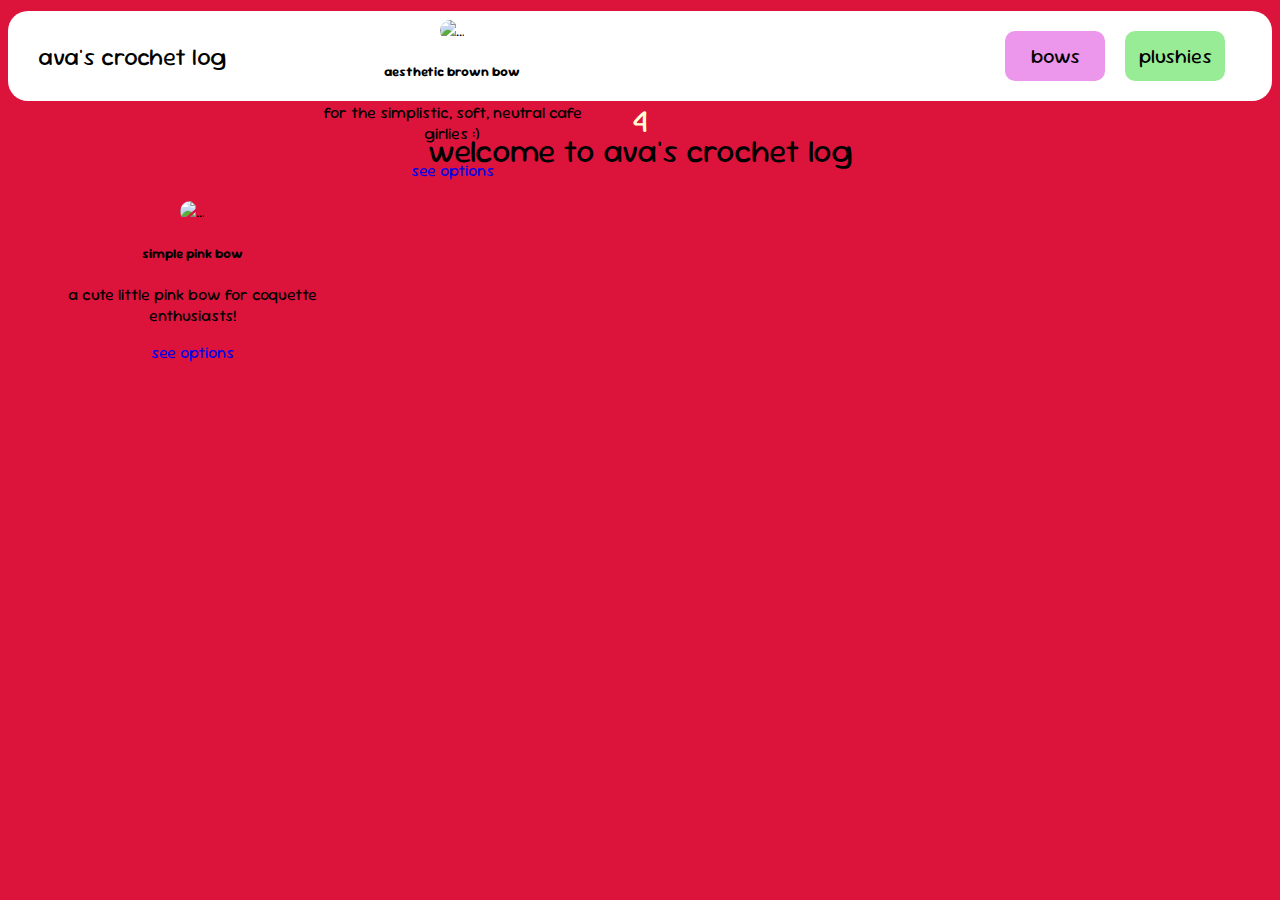
==== index.html @ 90b9707d "Add files via upload" ====
<!DOCTYPE html>
<html lang="en">
<head>
    <meta charset="UTF-8">
    <meta http-equiv="X-UA-Compatible" content="IE=edge">
    <meta name="viewport" content="width=device-width, initial-scale=1.0">
    <title>ava's crochet log</title>
    <link rel="stylesheet" href="style.css">
    <link rel="shortcut icon" href="https://cdn3.emoji.gg/emojis/3054-pink-bow.png">
</head>
<body class="body">
    
<h1 class="help">   
    4
</h1>

<h1 class="header1">
    welcome to ava's crochet log
</h1>

<div class="head">
    <div class="button">
        <button class="button1" type="button">bows</button>
        <button class="button2" type="button">plushies</button>
    </div>

    <h2 class="header2">
        ava's crochet log
    </h2>
</div>

<picture>

</picture>

    <div class="card" style="width: 18rem;">
        <img src="https://i.pinimg.com/736x/1a/54/f0/1a54f0fc3fa25542e22bbd3ab90047e2.jpg" class="cardimg" alt="...">
        <div class="card-body">
            <h5 class="card-title">simple pink bow</h5>
            <p class="card-text">a cute little pink bow for coquette enthusiasts!</p>
            <a href="#" class="seeoptions1">see options</a>
        </div>
    </div>

    <div class="card2" style="width: 18rem;">
        <img src="https://i.pinimg.com/474x/ac/55/cf/ac55cf2d46d056b2648b36fbe39a6967.jpg" class="cardimg" alt="...">
        <div class="card-body">
            <h5 class="card-title">aesthetic brown bow</h5>
            <p class="card-text">for the simplistic, soft, neutral cafe girlies :)</p>
            <a href="order.html" class="seeoptions1">see options</a>
        </div>
    </div>

</body>
</html>
---- style.css ----
@import url('https://fonts.googleapis.com/css2?family=Cute+Font&family=Sour+Gummy:ital,wght@0,100..900;1,100..900&display=swap');

.help {
    font-family: "Sour Gummy", serif;
    font-weight: 400;
    font-style: normal;
    color:rgb(255, 255, 210);
  }
  

.help {
    text-align: center;
    margin-top:100px;
    background-color:  rgb(255, 255, 210);
    height:0px;
  }


.body {
    background-color: rgb(255, 255, 210);
    
}

.button1 {
    font-family: "Sour Gummy";
    background-color: rgb(236, 150, 236);
    border-radius: 10px;
    border:0px;
    height:50px;
    width:100px;
    font-size:20px;
    margin-right:20px;
    margin-top:20px;
}

.button2 {
    font-family: "Sour Gummy";
    background-color: rgb(153, 236, 150);
    border-radius: 10px;
    border:0px;
    height:50px;
    width:100px;
    font-size:20px;
    margin-top:20px;
}

.button {
    justify-content: center;
    display:flex;
    margin-top:-140px;
    margin-left:950px;
}

.header2 {
    font-family: "Sour Gummy", serif;
    font-weight: 400;
    font-style: normal;
  }

  .header2 {
    margin-top:-40px;
    margin-left:30px;
  }

  .head {
    background-color: white;
    height:90px;
    border-radius:20px;
    margin-top:0px;
  }


  .header1 {
    font-family: "Sour Gummy", serif;
    font-weight: 400;
    font-style: normal;
  }

  .header1 {
    text-align: center;
    margin-top:30px;
    background-color:  rgb(255, 255, 159);
    height:0px;
  }

  .cardimg {
    height:200px;
    border-radius:20px;
  }

  .card {
    font-family: "Sour Gummy", serif;
    font-weight: 400;
    font-style: normal;
    text-align:center;
    margin-top:100px;
  }

  .seeoptions1 {
    text-decoration: none;

  }

  .card2 {
    font-family: "Sour Gummy", serif;
    font-weight: 400;
    font-style: normal;
    text-align:center;
    margin-top:-343px;
    margin-left:300px;
  }

  .header3 {
    font-family: "Sour Gummy", serif;
    font-weight: 400;
    font-style: normal;
    text-align:center;
    margin-top:60px;
  }

  .formdiv {
    font-family: "Sour Gummy", serif;
    font-weight: 400;
    font-style: normal;
    text-align:center;
    margin-top:20px;
    font-size:30px;
    justify-content:center;
    display:flex;
  }

  .formitem {
    font-family: "Sour Gummy", serif;
    font-weight: 400;
    font-style: normal;
    text-align:center;
    margin-top:20px;
    margin-bottom:50px;
  }

  .placeholder {
    font-family: "Sour Gummy", serif;
    font-weight: 400;
    font-style: normal;
    text-align:center;
    height:100px;
    font-size:25px;
  }

  .submitbtn {
    font-family: "Sour Gummy", serif;
    font-weight: 400;
    font-style: normal;
    text-align:center;
    background-color:lightpink;
    border-radius:10px;
    border:0px;
    height:40px;
    width:100px;
    font-size:25px;
    justify-content:center;
    display:flex;
    margin-left:200px;
  }


  .formitem{
    justify-content:center;
    display:flex;
    flex-direction:column;
    gap:0.5rem;
    height:70px;
    width:500px;
}














@import url('https://fonts.googleapis.com/css2?family=Lexend:wght@200&display=swap');

.body{
    font-family:'Lexend';
    background:crimson;
}

.hewo{
    color:white;
    display:flex;
    justify-content:center;
    text-align:center;
}

.cocoa{
    height:200px;
    width:350px;
    border:10px ridge white;
    margin-left:2rem;
    -webkit-box-shadow: 10px 10px 5px 0px rgba(0,0,0,0.75);
-moz-box-shadow: 10px 10px 5px 0px rgba(0,0,0,0.75);
box-shadow: 10px 10px 5px 0px rgba(0,0,0,0.75);
}

.cocoaparent{
    display:flex;
    justify-content:center;
}

.cocoaheader{
    height:100px;
    width:100px;
    margin-left:0.5rem;
    margin-right:1rem;
    border-radius:1rem;
}

#link{
    color:white;
    text-decoration:none;
}

#link:hover{
    color:crimson;
}


form{
    width:50%;
    margin:auto;
    display:flex;
    flex-direction:column;
    gap:1rem;
    padding:2rem 0;
}

.formitem{
    display:flex;
    flex-direction:column;
    gap:0.5rem;
}

.formitem input{
    font-size:20px;
    padding:0.5rem;
}

.formitem label{
    font-size:20px;
    font-weight:500;
    color:white;
}

.formitem button{
    border:none;
    padding:0.7rem 1.5rem;
    color:white;
    background:rgb(73, 1, 15);
    font-size:20px;
    font-weight:600;
    border-radius:2rem;
}

.myo{
    display:flex;
    justify-content:center;
}

.myoimg{
    border:10px ridge white;
    height:850px;
    width:450px;
    margin-top:1rem;
    margin-bottom:2rem;
    -webkit-box-shadow: 10px 10px 5px 0px rgba(0,0,0,0.75);
-moz-box-shadow: 10px 10px 5px 0px rgba(0,0,0,0.75);
box-shadow: 10px 10px 5px 0px rgba(0,0,0,0.75);
}

#carousel-inner{
    height:50%
}

.pagination{
    margin-top:5rem;
    display:flex;
    justify-content:center;
}

.navbar{
    margin-bottom:2rem;
    height:150px;
    width:100%;
}

.navbar-brand{
    color:white;
}

.div{
    display:flex;
    justify-content:center;
}

.navbar-brand:hover{
    color:rgb(248, 188, 188);
}

.cardparent{
    display:flex;
    justify-content:center;
    margin-bottom:2rem;
}

.cocoasize{
    height:200px;
}

.card{
    margin-left:2.5rem;
}

.card h1{
    font-size:30px;
    text-align:center;
}

.card img{
    height:200px;
}

.navy{
    display:flex;
    justify-content:center;
}

#scrollspyactual{
    width:90%;
}

.scrollspyactualdiv{
    display:flex;
    justify-content:center;
}

.carousel-inner{
    height:100%;
    width:97%;
    border-radius:2rem;
    border:10px ridge white;
}

.divparenthehe{
    display:flex;
    justify-content:center;
    margin-top:2rem;
    margin-bottom:1.5rem;
}

.variety{
    margin-bottom:2rem;
    margin-right:2rem;
    border-radius:2rem;
    border:10px ridge crimson;
}

.varietydiv{
    display:flex;
    justify-content:center;
}

#alert{
    width:90%;
    text-align:center;
}

.alertdiv{
    display:flex;
    justify-content:center;
}

#choice{
    height:50px;
}

.variety2{
    margin-bottom:2rem;
    margin-right:2rem;
    border-radius:2rem;
    border:10px ridge crimson;
    width:1000px;
}

.variety3{
    margin-bottom:2rem;
    margin-right:2rem;
    border-radius:2rem;
    border:10px ridge crimson;
    width:520px;
}

.logo{
    height:100px;
    width:100px;
    border-radius:1rem;
}

.footer{
    display:flex;
    justify-content:space-evenly;
    align-items:center;
    background-color:black;
    padding:2rem;
}

.linkpart a{
    text-decoration:none;
    color:white;
    font-size:20px;
    line-height:1.5;
}

.linkpart h3{
    color:crimson;
}

.linkpart a:hover{
    color:crimson;
}

.formdiv{
    background:url("https://i.pinimg.com/originals/0e/ea/00/0eea0022503f7680c942b4c754d81922.jpg");
    margin-top:-2rem;
}

.googlemaps{
    width:97%;
    margin-bottom:1.5rem;
    margin-top:2rem;
    border-radius:2rem;
}

.gmapsdiv{
    display:flex;
    justify-content:center;
}
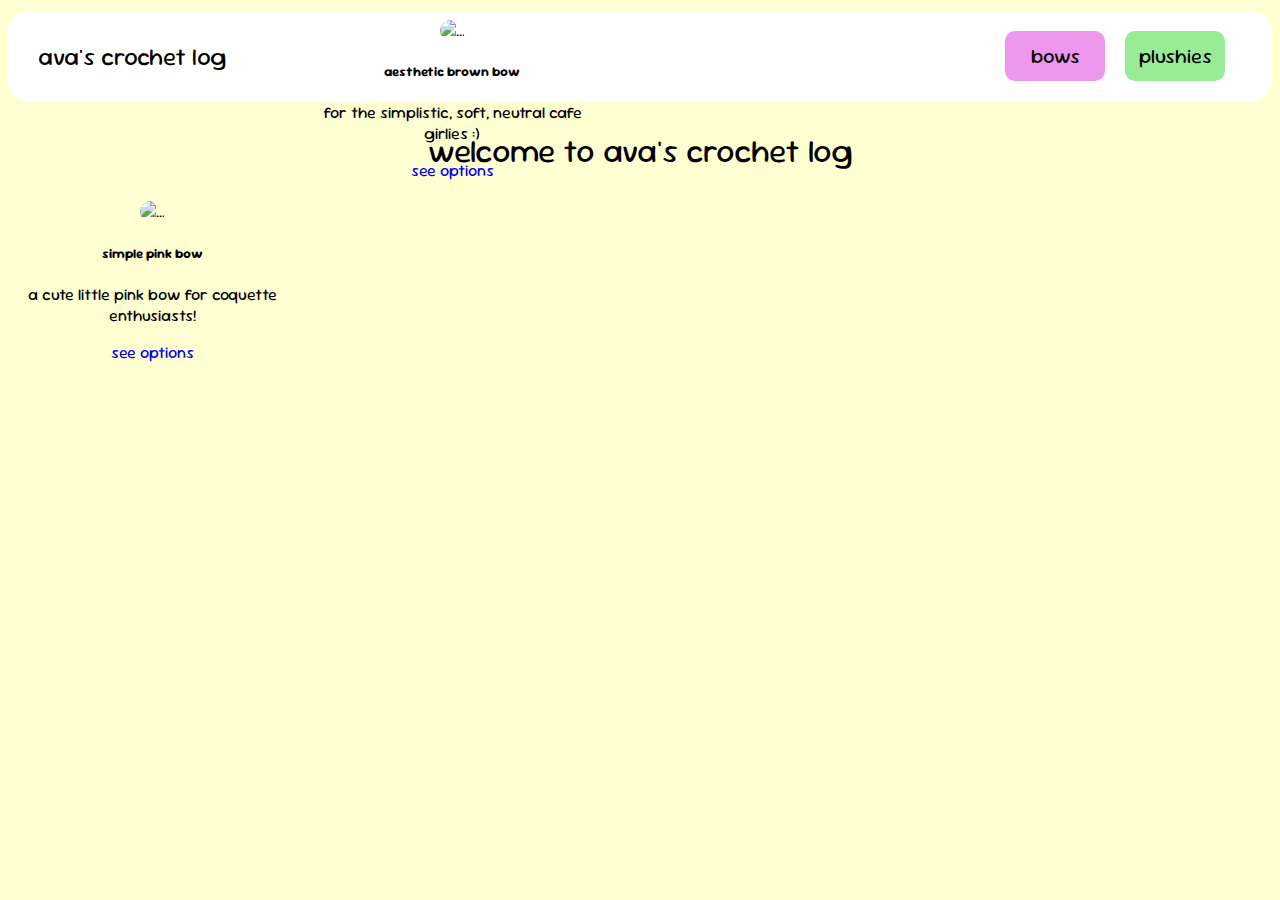
==== commit d028861b: "Add files via upload" ====
--- a/index.html
+++ b/index.html
@@ -47,7 +47,7 @@
         <div class="card-body">
             <h5 class="card-title">aesthetic brown bow</h5>
             <p class="card-text">for the simplistic, soft, neutral cafe girlies :)</p>
-            <a href="order.html" class="seeoptions1">see options</a>
+            <a href="form.html" class="seeoptions1">see options</a>
         </div>
     </div>
 
--- a/style.css
+++ b/style.css
@@ -171,284 +171,4 @@
     gap:0.5rem;
     height:70px;
     width:500px;
-}
-
-
-
-
-
-
-
-
-
-
-
-
-
-
-@import url('https://fonts.googleapis.com/css2?family=Lexend:wght@200&display=swap');
-
-.body{
-    font-family:'Lexend';
-    background:crimson;
-}
-
-.hewo{
-    color:white;
-    display:flex;
-    justify-content:center;
-    text-align:center;
-}
-
-.cocoa{
-    height:200px;
-    width:350px;
-    border:10px ridge white;
-    margin-left:2rem;
-    -webkit-box-shadow: 10px 10px 5px 0px rgba(0,0,0,0.75);
--moz-box-shadow: 10px 10px 5px 0px rgba(0,0,0,0.75);
-box-shadow: 10px 10px 5px 0px rgba(0,0,0,0.75);
-}
-
-.cocoaparent{
-    display:flex;
-    justify-content:center;
-}
-
-.cocoaheader{
-    height:100px;
-    width:100px;
-    margin-left:0.5rem;
-    margin-right:1rem;
-    border-radius:1rem;
-}
-
-#link{
-    color:white;
-    text-decoration:none;
-}
-
-#link:hover{
-    color:crimson;
-}
-
-
-form{
-    width:50%;
-    margin:auto;
-    display:flex;
-    flex-direction:column;
-    gap:1rem;
-    padding:2rem 0;
-}
-
-.formitem{
-    display:flex;
-    flex-direction:column;
-    gap:0.5rem;
-}
-
-.formitem input{
-    font-size:20px;
-    padding:0.5rem;
-}
-
-.formitem label{
-    font-size:20px;
-    font-weight:500;
-    color:white;
-}
-
-.formitem button{
-    border:none;
-    padding:0.7rem 1.5rem;
-    color:white;
-    background:rgb(73, 1, 15);
-    font-size:20px;
-    font-weight:600;
-    border-radius:2rem;
-}
-
-.myo{
-    display:flex;
-    justify-content:center;
-}
-
-.myoimg{
-    border:10px ridge white;
-    height:850px;
-    width:450px;
-    margin-top:1rem;
-    margin-bottom:2rem;
-    -webkit-box-shadow: 10px 10px 5px 0px rgba(0,0,0,0.75);
--moz-box-shadow: 10px 10px 5px 0px rgba(0,0,0,0.75);
-box-shadow: 10px 10px 5px 0px rgba(0,0,0,0.75);
-}
-
-#carousel-inner{
-    height:50%
-}
-
-.pagination{
-    margin-top:5rem;
-    display:flex;
-    justify-content:center;
-}
-
-.navbar{
-    margin-bottom:2rem;
-    height:150px;
-    width:100%;
-}
-
-.navbar-brand{
-    color:white;
-}
-
-.div{
-    display:flex;
-    justify-content:center;
-}
-
-.navbar-brand:hover{
-    color:rgb(248, 188, 188);
-}
-
-.cardparent{
-    display:flex;
-    justify-content:center;
-    margin-bottom:2rem;
-}
-
-.cocoasize{
-    height:200px;
-}
-
-.card{
-    margin-left:2.5rem;
-}
-
-.card h1{
-    font-size:30px;
-    text-align:center;
-}
-
-.card img{
-    height:200px;
-}
-
-.navy{
-    display:flex;
-    justify-content:center;
-}
-
-#scrollspyactual{
-    width:90%;
-}
-
-.scrollspyactualdiv{
-    display:flex;
-    justify-content:center;
-}
-
-.carousel-inner{
-    height:100%;
-    width:97%;
-    border-radius:2rem;
-    border:10px ridge white;
-}
-
-.divparenthehe{
-    display:flex;
-    justify-content:center;
-    margin-top:2rem;
-    margin-bottom:1.5rem;
-}
-
-.variety{
-    margin-bottom:2rem;
-    margin-right:2rem;
-    border-radius:2rem;
-    border:10px ridge crimson;
-}
-
-.varietydiv{
-    display:flex;
-    justify-content:center;
-}
-
-#alert{
-    width:90%;
-    text-align:center;
-}
-
-.alertdiv{
-    display:flex;
-    justify-content:center;
-}
-
-#choice{
-    height:50px;
-}
-
-.variety2{
-    margin-bottom:2rem;
-    margin-right:2rem;
-    border-radius:2rem;
-    border:10px ridge crimson;
-    width:1000px;
-}
-
-.variety3{
-    margin-bottom:2rem;
-    margin-right:2rem;
-    border-radius:2rem;
-    border:10px ridge crimson;
-    width:520px;
-}
-
-.logo{
-    height:100px;
-    width:100px;
-    border-radius:1rem;
-}
-
-.footer{
-    display:flex;
-    justify-content:space-evenly;
-    align-items:center;
-    background-color:black;
-    padding:2rem;
-}
-
-.linkpart a{
-    text-decoration:none;
-    color:white;
-    font-size:20px;
-    line-height:1.5;
-}
-
-.linkpart h3{
-    color:crimson;
-}
-
-.linkpart a:hover{
-    color:crimson;
-}
-
-.formdiv{
-    background:url("https://i.pinimg.com/originals/0e/ea/00/0eea0022503f7680c942b4c754d81922.jpg");
-    margin-top:-2rem;
-}
-
-.googlemaps{
-    width:97%;
-    margin-bottom:1.5rem;
-    margin-top:2rem;
-    border-radius:2rem;
-}
-
-.gmapsdiv{
-    display:flex;
-    justify-content:center;
 }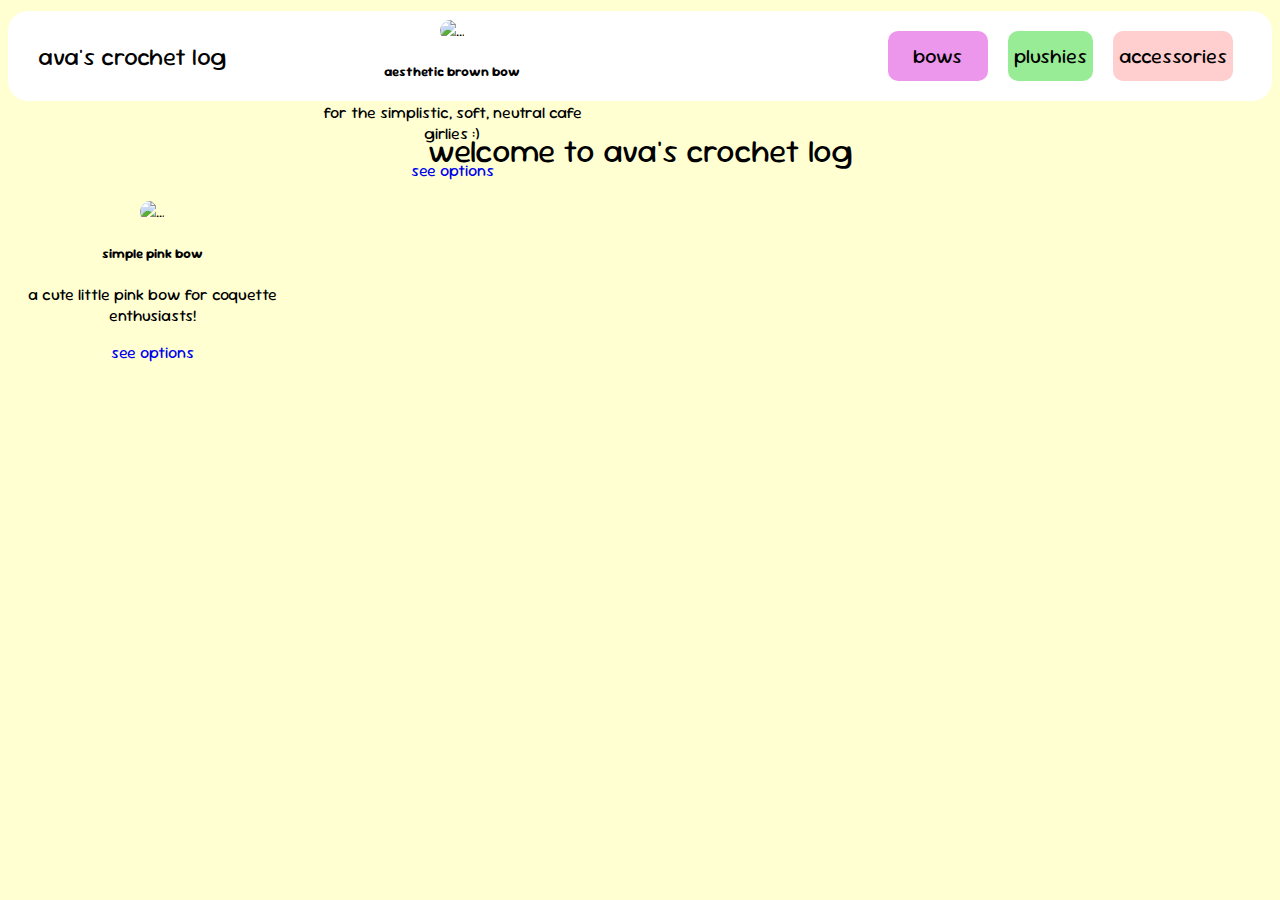
==== commit 8ee996b1: "Add files via upload" ====
--- a/index.html
+++ b/index.html
@@ -20,8 +20,11 @@
 
 <div class="head">
     <div class="button">
+    <a href="bows.html">
         <button class="button1" type="button">bows</button>
+    </a>
         <button class="button2" type="button">plushies</button>
+        <button class="button3" type="button">accessories</button>
     </div>
 
     <h2 class="header2">
@@ -38,7 +41,7 @@
         <div class="card-body">
             <h5 class="card-title">simple pink bow</h5>
             <p class="card-text">a cute little pink bow for coquette enthusiasts!</p>
-            <a href="#" class="seeoptions1">see options</a>
+            <a href="form.html" class="seeoptions1">see options</a>
         </div>
     </div>
 
@@ -51,5 +54,14 @@
         </div>
     </div>
 
+    <div class="card3" style="width: 18rem;">
+        <img src="https://i.pinimg.com/474x/c3/c4/46/c3c4460f6d7da87f5bb81ecd7f9299af.jpg" class="cardimg" alt="...">
+        <div class="card-body">
+            <h5 class="card-title">warm white bow</h5>
+            <p class="card-text">a cute white bow that suits all</p>
+            <a href="form.html" class="seeoptions1">see options</a>
+        </div>
+    </div>
+
 </body>
 </html>--- a/style.css
+++ b/style.css
@@ -42,6 +42,7 @@
     width:100px;
     font-size:20px;
     margin-top:20px;
+    margin-right:20px;
 }
 
 .button {
@@ -115,7 +116,7 @@
     font-weight: 400;
     font-style: normal;
     text-align:center;
-    margin-top:60px;
+    margin-top:0px;
   }
 
   .formdiv {
@@ -171,4 +172,77 @@
     gap:0.5rem;
     height:70px;
     width:500px;
+}
+
+.backbtn {
+  height:100px;
+  width:100px;
+  border-radius:100px;
+  background-color:rgb(255, 255, 210);
+  border:0px;
+  margin-top:-40px;
+}
+
+.backbtnimg{
+  height:80px;
+  width:80px;
+}
+
+.header1one {
+  font-family: "Sour Gummy", serif;
+  font-weight: 400;
+  font-style: normal;
+  font-size:45px;
+}
+
+.header1one {
+  text-align: center;
+  margin-top:30px;
+  background-color:  rgb(255, 255, 159);
+  height:0px;
+}
+
+.buttontwo {
+  justify-content: center;
+  display:flex;
+  margin-top:-140px;
+  margin-left:950px;
+}
+
+.cardone {
+  font-family: "Sour Gummy", serif;
+  font-weight: 400;
+  font-style: normal;
+  text-align:center;
+}
+
+.cardtwo {
+  font-family: "Sour Gummy", serif;
+  font-weight: 400;
+  font-style: normal;
+  text-align:center;
+  margin-left:300px;
+  margin-top:-343px;
+}
+
+
+.card3 {
+  font-family: "Sour Gummy", serif;
+    font-weight: 400;
+    font-style: normal;
+    text-align:center;
+    margin-top:-344px;
+    margin-left:575px;
+}
+
+.button3 {
+  font-family: "Sour Gummy";
+  background-color: rgb(255, 206, 206);
+  border-radius: 10px;
+  border:0px;
+  height:50px;
+  width:150px;
+  font-size:20px;
+  margin-top:20px;
+  margin-right:110px;
 }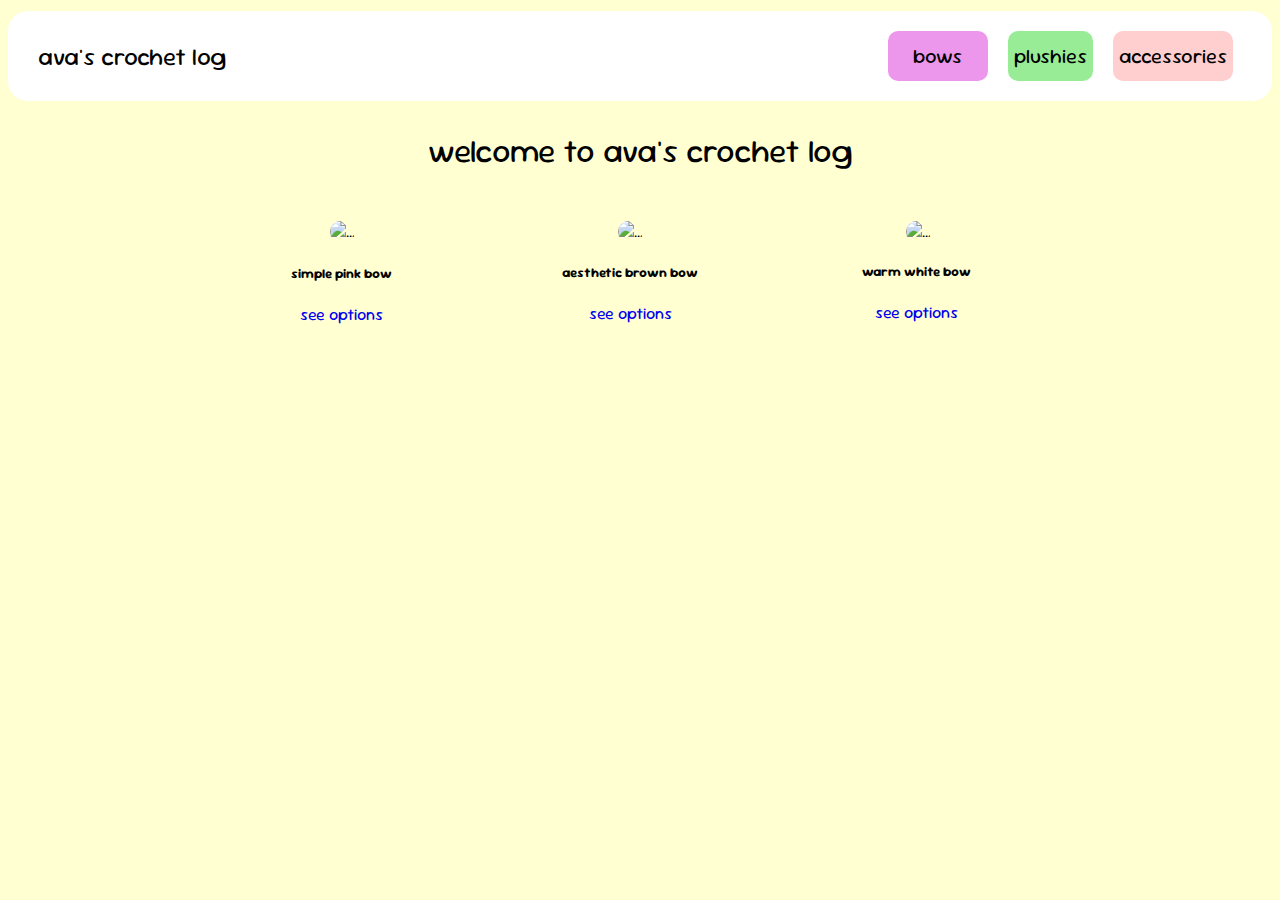
==== commit 7967c3b7: "Add files via upload" ====
--- a/index.html
+++ b/index.html
@@ -36,32 +36,42 @@
 
 </picture>
 
+<div class="carddivclass">
     <div class="card" style="width: 18rem;">
-        <img src="https://i.pinimg.com/736x/1a/54/f0/1a54f0fc3fa25542e22bbd3ab90047e2.jpg" class="cardimg" alt="...">
-        <div class="card-body">
-            <h5 class="card-title">simple pink bow</h5>
-            <p class="card-text">a cute little pink bow for coquette enthusiasts!</p>
-            <a href="form.html" class="seeoptions1">see options</a>
-        </div>
+        <img src="https://i.pinimg.com/474x/c3/c4/46/c3c4460f6d7da87f5bb81ecd7f9299af.jpg" class="cardimg" alt="...">
+        
     </div>
 
     <div class="card2" style="width: 18rem;">
-        <img src="https://i.pinimg.com/474x/ac/55/cf/ac55cf2d46d056b2648b36fbe39a6967.jpg" class="cardimg" alt="...">
-        <div class="card-body">
-            <h5 class="card-title">aesthetic brown bow</h5>
-            <p class="card-text">for the simplistic, soft, neutral cafe girlies :)</p>
-            <a href="form.html" class="seeoptions1">see options</a>
-        </div>
+        <img src="https://i.pinimg.com/474x/c3/c4/46/c3c4460f6d7da87f5bb81ecd7f9299af.jpg" class="cardimg" alt="...">
+        
     </div>
 
     <div class="card3" style="width: 18rem;">
         <img src="https://i.pinimg.com/474x/c3/c4/46/c3c4460f6d7da87f5bb81ecd7f9299af.jpg" class="cardimg" alt="...">
-        <div class="card-body">
-            <h5 class="card-title">warm white bow</h5>
-            <p class="card-text">a cute white bow that suits all</p>
-            <a href="form.html" class="seeoptions1">see options</a>
-        </div>
+        
     </div>
+</div>
+
+<div class="carddiv2">
+<div class="card-body">
+    <h5 class="card-title">simple pink bow</h5>
+    <p class="card-text"></p>
+    <a href="form.html" class="seeoptions1">see options</a>
+</div>
+
+<div class="card-body2">
+    <h5 class="card-title">aesthetic brown bow</h5>
+    <p class="card-text"></p>
+    <a href="form.html" class="seeoptions1">see options</a>
+</div>
+
+<div class="card-body3">
+    <h5 class="card-title">warm white bow</h5>
+    <p class="card-text"></p>
+    <a href="form.html" class="seeoptions1">see options</a>
+</div> 
+</div>
 
 </body>
 </html>--- a/style.css
+++ b/style.css
@@ -94,8 +94,8 @@
     font-weight: 400;
     font-style: normal;
     text-align:center;
-    margin-top:100px;
-  }
+    margin-left:-120px;
+    }
 
   .seeoptions1 {
     text-decoration: none;
@@ -107,8 +107,6 @@
     font-weight: 400;
     font-style: normal;
     text-align:center;
-    margin-top:-343px;
-    margin-left:300px;
   }
 
   .header3 {
@@ -231,8 +229,6 @@
     font-weight: 400;
     font-style: normal;
     text-align:center;
-    margin-top:-344px;
-    margin-left:575px;
 }
 
 .button3 {
@@ -245,4 +241,35 @@
   font-size:20px;
   margin-top:20px;
   margin-right:110px;
+}
+
+.carddivclass {
+  justify-content:center;
+  display:flex;
+  margin-top:120px;
+  margin-left:100px;
+}
+
+
+.carddiv2 {
+  font-family: "Sour Gummy";
+  text-align:center;
+}
+
+.card-body {
+  margin-left:-598px;
+}
+
+.card-body2 {
+  margin-top:-83px;
+  margin-left:-20px;
+}
+
+.card-body3 {
+  margin-top:-83px;
+  margin-left:553px
+}
+
+.cardclasshehe {
+  margin-top:-100px;
 }